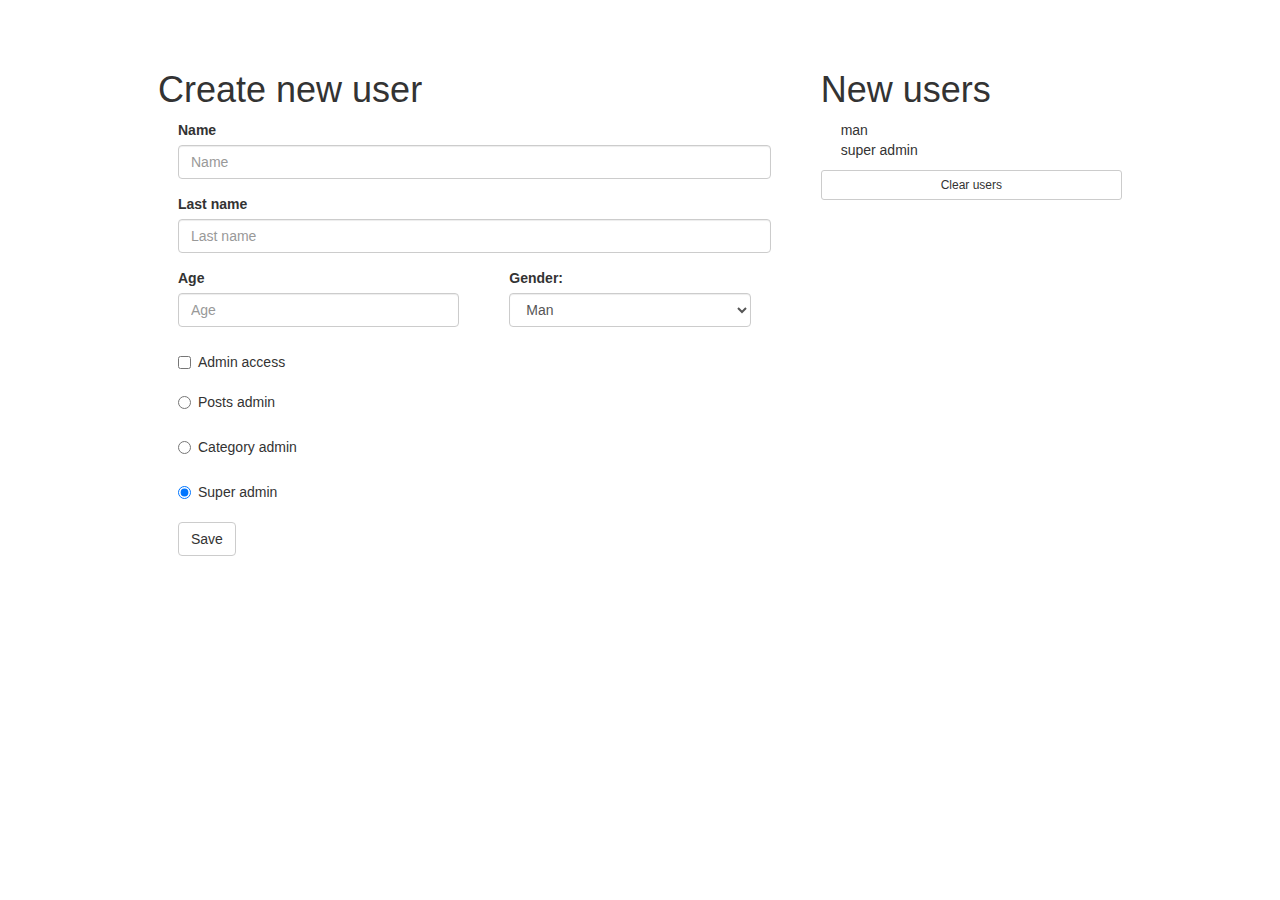
==== table.html @ 4dc58c5a "first commit" ====
<!DOCTYPE html>
<html lang="en">
<head>
	<meta charset="UTF-8">
	<title>Document</title>
	<script src="https://code.jquery.com/jquery-2.2.4.min.js"
  integrity="sha256-BbhdlvQf/xTY9gja0Dq3HiwQF8LaCRTXxZKRutelT44="
  crossorigin="anonymous"></script>
  <link rel="stylesheet" href="css/bootstrap.min.css">
  <link rel="stylesheet" href="css/style.css">
</head>
<body>
	<div class="row container">
		<div class="col-md-8">
			<h1>Create new user</h1>
			<form>
				<div class="form-group">
					<label for="exampleInputEmail1">Name</label>
					<input type="text" class="form-control" id="exampleInputEmail1" placeholder="Name" data-bind="value:firstName">
				</div>
				<div class="form-group">
					<label for="exampleInputPassword1">Last name</label>
					<input type="text" class="form-control" id="exampleInputPassword1" placeholder="Last name" data-bind="value:lastName">
				</div>
				<div class="form-group">
					<div class="row">
						<div class="col-md-6">
							<label for="exampleInputPassword1">Age</label>
							<input type="text" class="form-control" id="exampleInputPassword1" placeholder="Age" data-bind="value:age">
						</div>
						<div class="col-md-6">
							<div class="form-group">
							  <label for="sel1">Gender:</label>
							  <select class="form-control" id="sel1">
							    <option>Man</option>
							    <option>Women</option>
							  </select>
							</div>
						</div>
					</div>
					<div class="checkbox">
					    <label>
					      <input type="checkbox"> Admin access
					    </label>
				  	</div>
				  	<div class="radio">
					  <label>
					    <input type="radio" name="optionsRadios" id="optionsRadios1" value="option1" checked>
					    Posts admin
					  </label>
					</div>
					<div class="radio">
					  <label>
					    <input type="radio" name="optionsRadios" id="optionsRadios1" value="option1" checked>
					    Category admin
					  </label>
					</div>
					<div class="radio">
					  <label>
					    <input type="radio" name="optionsRadios" id="optionsRadios1" value="option1" checked>
					    Super admin
					  </label>
					</div>
					<button type="submit" class="btn btn-default">Save</button>
				</div>
			</form>
		</div>
		<div class="col-md-4">
			<h1>New users</h1>
			<ul class="users-list">
				<li data-bind="text:fullName">Max</li>
				<li data-bind="text:age">24</li>
				<li>man</li>
				<li>super admin</li>
			</ul>
			<button type="button" class="btn btn-default btn-sm clear">Clear users</button>
		</div>
	</div>

  	<script src="lib/knockout-3.4.2.js"></script>
  	<script src="table-main.js"></script>
  	<script src="js/bootstrap.min.js"></script>
</body>
</html>
---- css/style.css ----
.row.container {
	width: 1024px;
	margin: 0 auto;
	padding-top: 50px
}
.form-group {
	padding: 0 20px;
}
.btn.clear {
	width: 100%;
}
.users-list {
	list-style-type:none;
	padding-left: 20px;
}
div.radio {
	padding: 10px 0;
}
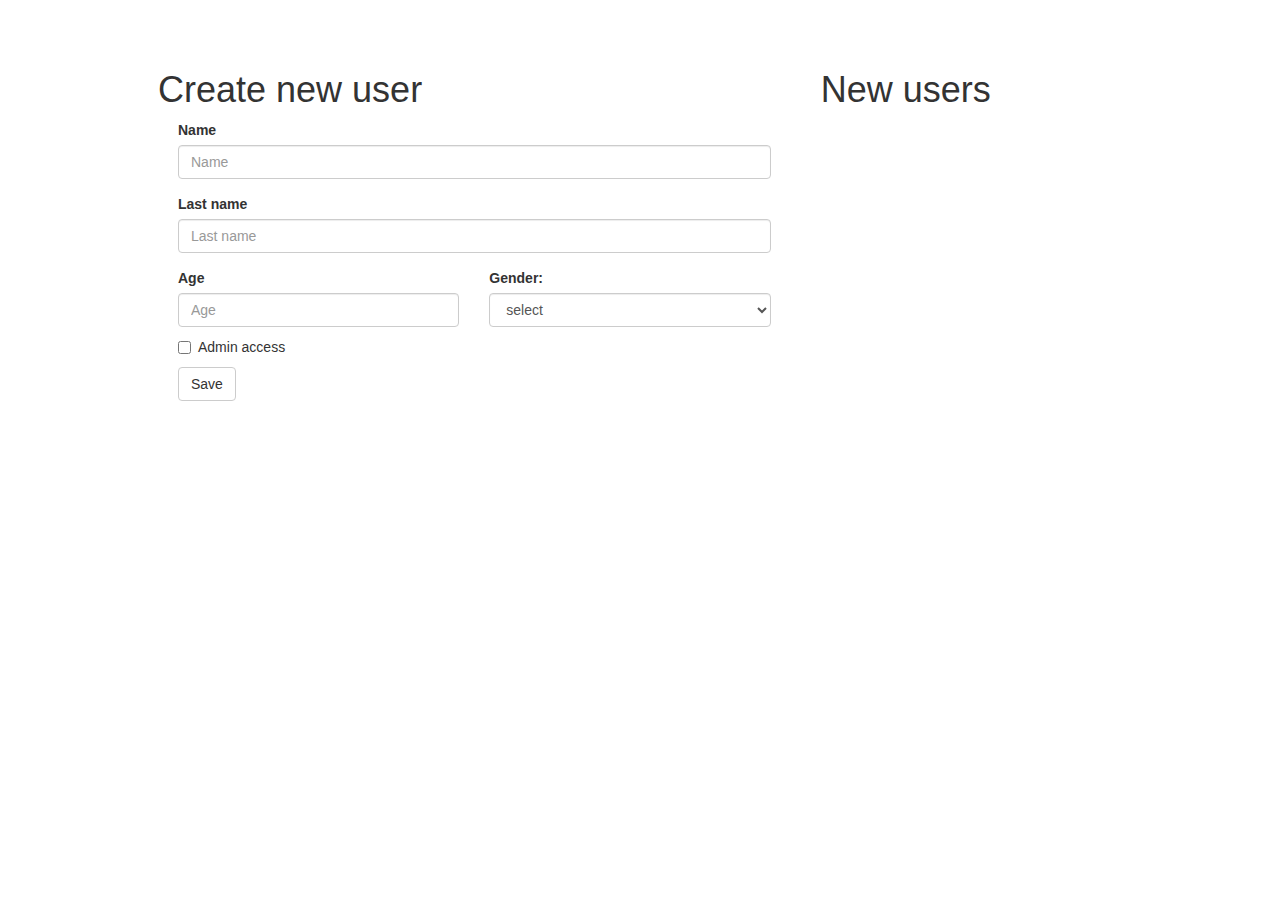
==== commit edf1f028: "add checkbox" ====
--- a/table.html
+++ b/table.html
@@ -29,38 +29,42 @@
 							<input type="text" class="form-control" id="exampleInputPassword1" placeholder="Age" data-bind="value:age">
 						</div>
 						<div class="col-md-6">
-							<div class="form-group">
+							<div>
 							  <label for="sel1">Gender:</label>
-							  <select class="form-control" id="sel1">
-							    <option>Man</option>
-							    <option>Women</option>
+							  <select class="form-control" id="sel1" data-bind="options: sexOptions,
+							  optionsCaption:'select',
+							  value: sex,
+							  valueAllowUnset:true">
+							    
 							  </select>
 							</div>
 						</div>
 					</div>
 					<div class="checkbox">
 					    <label>
-					      <input type="checkbox"> Admin access
+					      <input type="checkbox" data-bind="checked: isAdmin"> Admin access
 					    </label>
 				  	</div>
-				  	<div class="radio">
-					  <label>
-					    <input type="radio" name="optionsRadios" id="optionsRadios1" value="option1" checked>
-					    Posts admin
-					  </label>
-					</div>
-					<div class="radio">
-					  <label>
-					    <input type="radio" name="optionsRadios" id="optionsRadios1" value="option1" checked>
-					    Category admin
-					  </label>
-					</div>
-					<div class="radio">
-					  <label>
-					    <input type="radio" name="optionsRadios" id="optionsRadios1" value="option1" checked>
-					    Super admin
-					  </label>
-					</div>
+				  	<div data-bind="visible:isAdmin">
+					  	<div class="radio">
+						  <label>
+						    <input type="radio" name="optionsRadios" id="optionsRadios1" data-bind="checked:adminName" value="Posts admin">
+						    Posts admin
+						  </label>
+						</div>
+						<div class="radio">
+						  <label>
+						    <input type="radio" name="optionsRadios" id="optionsRadios1" data-bind="checked:adminName" value="Category admin">
+						    Category admin
+						  </label>
+						</div>
+						<div class="radio">
+						  <label>
+						    <input type="radio" name="optionsRadios" id="optionsRadios1" data-bind="checked:adminName" value="Super admin">
+						    Super admin
+						  </label>
+						</div>
+				  	</div>
 					<button type="submit" class="btn btn-default">Save</button>
 				</div>
 			</form>
@@ -68,12 +72,12 @@
 		<div class="col-md-4">
 			<h1>New users</h1>
 			<ul class="users-list">
-				<li data-bind="text:fullName">Max</li>
-				<li data-bind="text:age">24</li>
-				<li>man</li>
-				<li>super admin</li>
+				<li data-bind="text:fullName"></li>
+				<li data-bind="text:age"></li>
+				<li data-bind="text:sex"></li>
+				<li data-bind="visible:isAdmin">Admin(<span data-bind="text:adminName"></span>)</li>
 			</ul>
-			<button type="button" class="btn btn-default btn-sm clear">Clear users</button>
+			<button type="button" class="btn btn-default btn-sm clear" data-bind="visible:notEmpty">Clear users</button>
 		</div>
 	</div>
 
